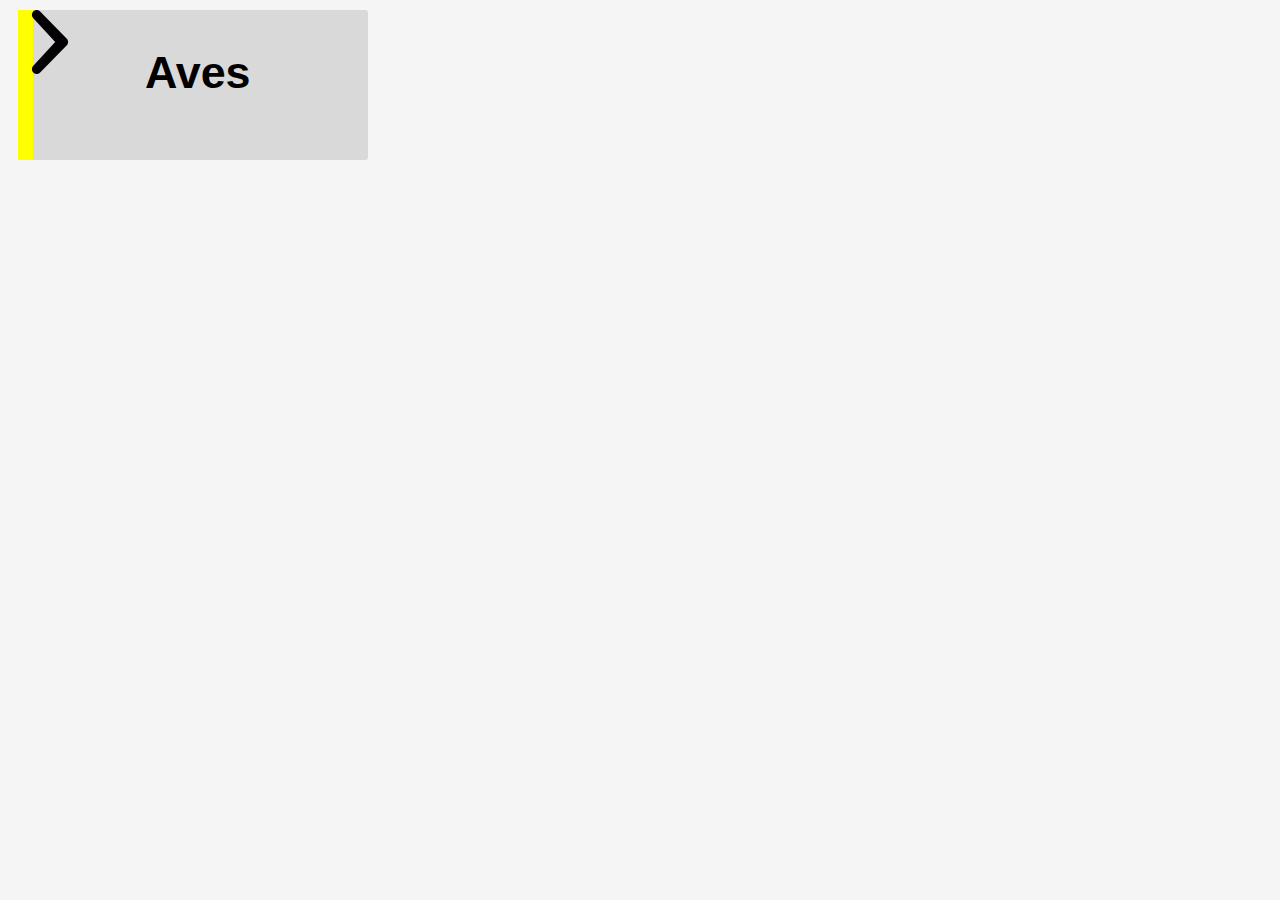
==== Guia/index.html @ 2aef9325 "Adionando o primeiro arquivo do Guia" ====
<!DOCTYPE html>
<html>
    <head>
        <title>OnApp</title>
        <meta charset="utf-8">
        <meta name="description" content="Treinando">
        <meta name="keywords" content="HTML, CSS, JavaScript">
        <meta name="author" content=" Daniela Pereira Rigoli">
        <meta name="viewport" content="width=device-width, initial-scale=1">
        <link rel="stylesheet" href="assets/css/main.css">

    </head>
<body>

    <a href=".html">
        <div class="container">
            <div class="line"></div>
            <div class="content"><h2>Aves</h2></div>
            <img class="icon" src="assets/img/Seta.png"/>
       </div>
    </a>
    
    



</body>
</html>
---- Guia/assets/css/main.css ----
body{
    background-color:whitesmoke;
}

.container{
    display: flex;
    width: 350px;
    height: 150px;
    border-radius:3px;
    margin: 10px ;
    background-color: #d9d9d9;
    color: black;
}

.container .line{
    display: flex;
    width: 15px;
    height: 150px;
    background-color: yellow;
   
}

.container .content{
    position: absolute;
    left: 145px;
    font-family:Arial, Helvetica, sans-serif;
    font-size: 29.9px;

}

.container .icon{
    position: absolute;
    max-width: 4rem;
    justify-content: left;
}

.container .line:nth-child(2) {
    background-color: red;
  }
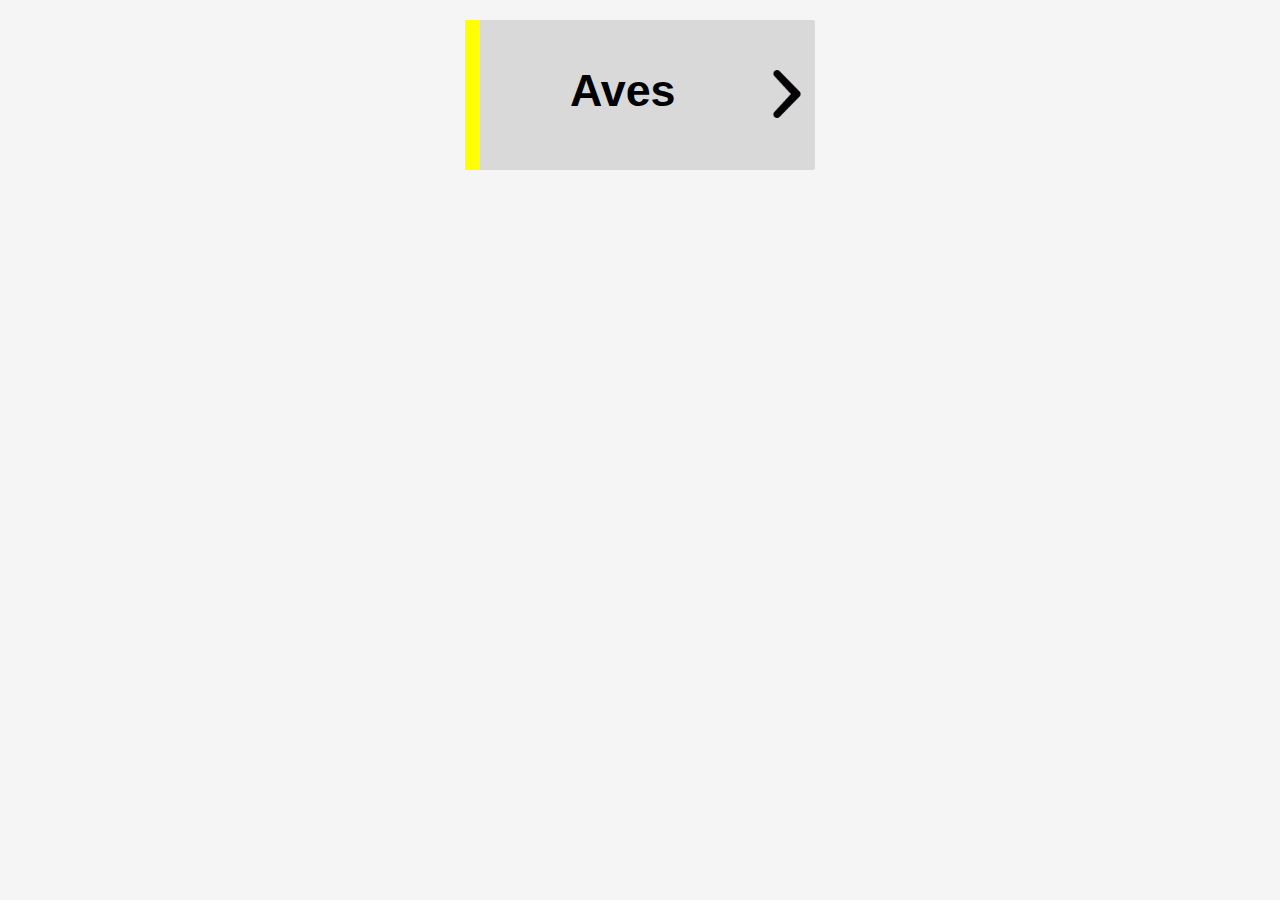
==== commit f8d0f699: "Alterações Guia" ====
--- a/Guia/index.html
+++ b/Guia/index.html
@@ -12,9 +12,17 @@
     </head>
 <body>
 
-    <a href=".html">
+    <a href="grupo.html">
         <div class="container">
-            <div class="line"></div>
+            <div class="line aves"></div>
+            <div class="content"><h2>Aves</h2></div>
+            <img class="icon" src="assets/img/Seta.png"/>
+       </div>
+    </a>
+    
+    <a href="grupo.html">
+        <div class="container">
+            <div class="line aves"></div>
             <div class="content"><h2>Aves</h2></div>
             <img class="icon" src="assets/img/Seta.png"/>
        </div>
--- a/Guia/assets/css/main.css
+++ b/Guia/assets/css/main.css
@@ -1,39 +1,80 @@
+
 body{
     background-color:whitesmoke;
+    margin: 0;
 }
 
 .container{
-    display: flex;
+    position:absolute;
     width: 350px;
-    height: 150px;
+    min-height: 150px;
     border-radius:3px;
-    margin: 10px ;
+    left: 50%;
+    margin: 20px;
+    margin-left: -175px; /* metade da largura */
     background-color: #d9d9d9;
     color: black;
 }
 
+/* utilizado apenas no index */
 .container .line{
     display: flex;
     width: 15px;
-    height: 150px;
+    height: 150px; /* altura do container */
+}
+
+/* utilizado apenas no grupo */
+.band {
+    display: flex;
+    width: auto;  /* largura da tela */
+    padding:0 20px;
+    height: 2rem;
+}
+
+/*para ter a conecção da cor nos 2 arquivos e se aproveitar o line para os outros bichos*/
+.aves{
     background-color: yellow;
-   
 }
 
 .container .content{
     position: absolute;
-    left: 145px;
+    left: 30%;
+    top: 5%;
     font-family:Arial, Helvetica, sans-serif;
     font-size: 29.9px;
 
 }
 
+/* utilizado apenas no index, alterar para fazer o voltar*/
 .container .icon{
     position: absolute;
-    max-width: 4rem;
-    justify-content: left;
+    max-width: 3rem;
+    position:absolute;
+    top:65%;
+    bottom: 50%;
+    margin-top:-3rem;
+    left:85%;
 }
 
 .container .line:nth-child(2) {
     background-color: red;
   }
+
+/* utilizado apenas no grupo */
+.picture {
+    max-height: 130px; /**/
+    max-width: 250px;
+    margin: 0.25rem;
+}
+
+p{
+    font-size: 1em;
+    margin: 1rem;
+    margin-bottom: 0rem;
+    text-align: justify;
+    
+}
+
+h3{
+    margin: 1rem;
+}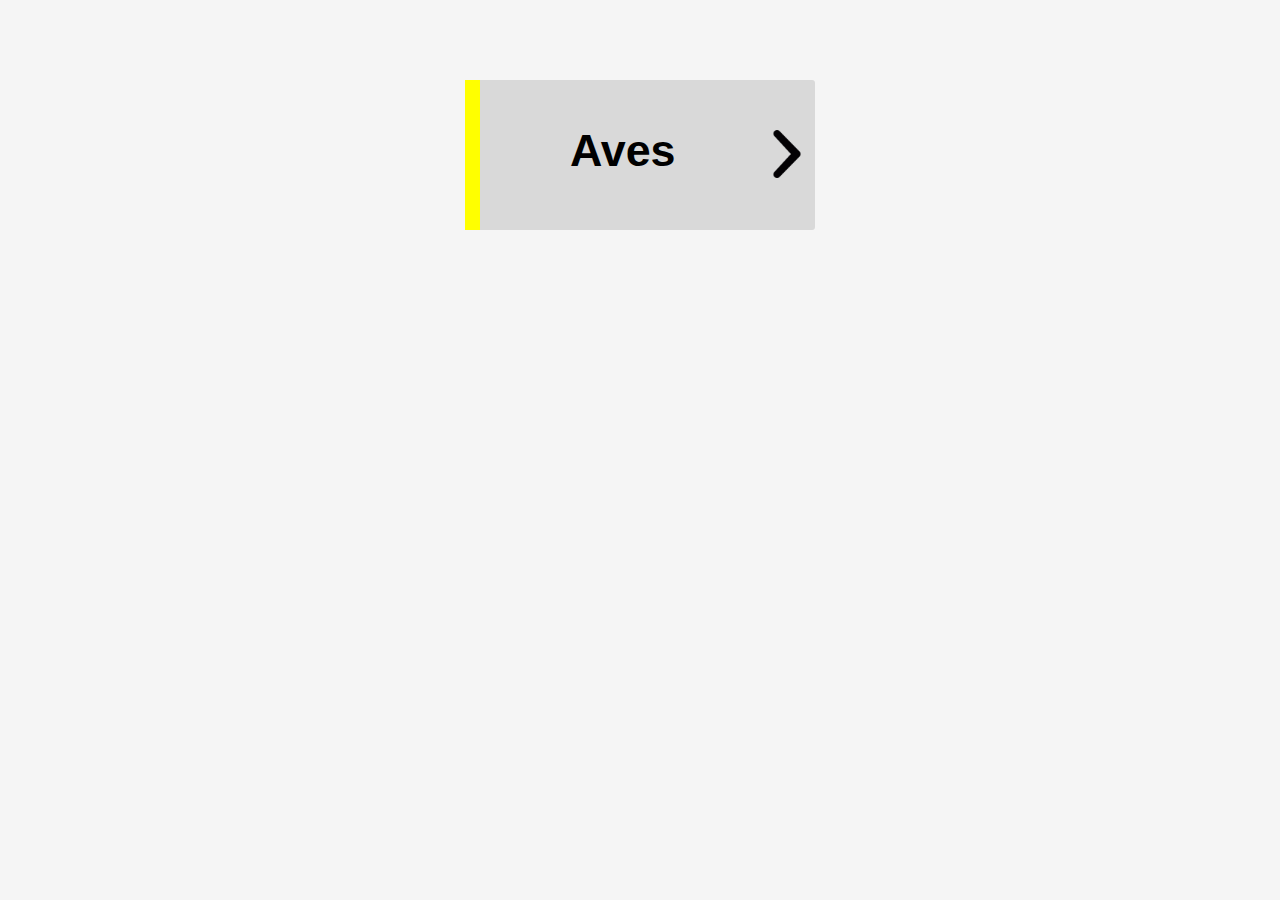
==== commit 142227aa: "Primeiro arquivo JS" ====
--- a/Guia/index.html
+++ b/Guia/index.html
@@ -11,14 +11,6 @@
 
     </head>
 <body>
-
-    <a href="grupo.html">
-        <div class="container">
-            <div class="line aves"></div>
-            <div class="content"><h2>Aves</h2></div>
-            <img class="icon" src="assets/img/Seta.png"/>
-       </div>
-    </a>
     
     <a href="grupo.html">
         <div class="container">
--- a/Guia/assets/css/main.css
+++ b/Guia/assets/css/main.css
@@ -10,10 +10,12 @@
     min-height: 150px;
     border-radius:3px;
     left: 50%;
-    margin: 20px;
+    margin: 5rem;
     margin-left: -175px; /* metade da largura */
     background-color: #d9d9d9;
+
     color: black;
+    text-align: center;
 }
 
 /* utilizado apenas no index */
@@ -56,13 +58,9 @@
     left:85%;
 }
 
-.container .line:nth-child(2) {
-    background-color: red;
-  }
-
 /* utilizado apenas no grupo */
 .picture {
-    max-height: 130px; /**/
+    max-height: 130px;
     max-width: 250px;
     margin: 0.25rem;
 }
@@ -72,7 +70,6 @@
     margin: 1rem;
     margin-bottom: 0rem;
     text-align: justify;
-    
 }
 
 h3{
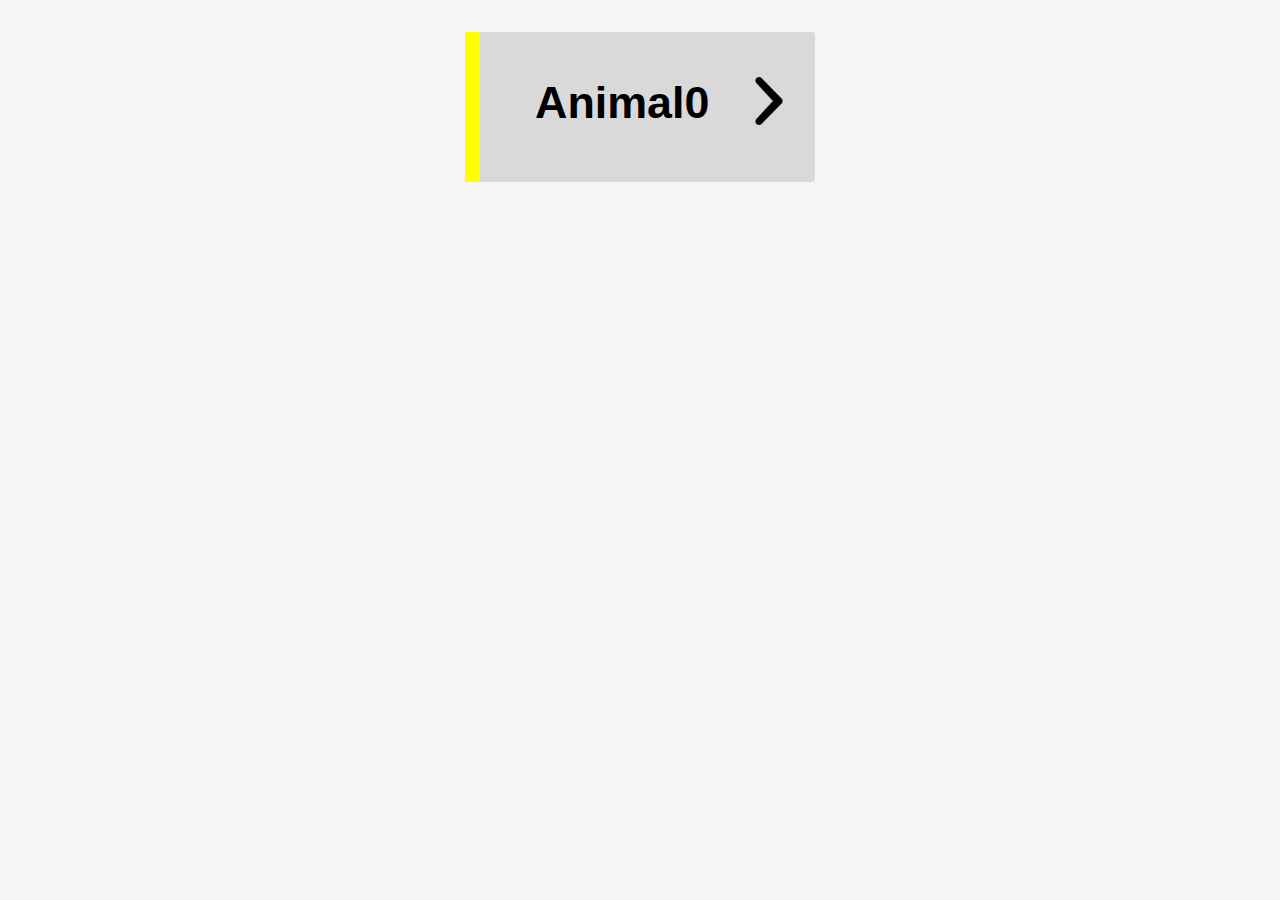
==== commit ccb1f3db: "Adicionando botão de voltar" ====
--- a/Guia/index.html
+++ b/Guia/index.html
@@ -12,14 +12,18 @@
     </head>
 <body>
     
-    <a href="grupo.html">
-        <div class="container">
-            <div class="line aves"></div>
-            <div class="content"><h2>Aves</h2></div>
-            <img class="icon" src="assets/img/Seta.png"/>
-       </div>
-    </a>
-    
+    <div class="buttons" id="buttons">
+        <a href="grupo.html">
+            <div class="container">
+                <div class="line aves"></div>
+                <div class="content">
+                    <h2>Animal0</h2>
+                </div>
+            <img class="icon" src="assets/img/Seta.png">
+            </div>
+        </a>
+    </div>
+        
     
 
 
--- a/Guia/assets/css/main.css
+++ b/Guia/assets/css/main.css
@@ -4,16 +4,20 @@
     margin: 0;
 }
 
+#buttons{
+    width: 350px;
+    position: absolute;
+    left:50%;
+    margin-left:-175px;
+
+}
+
 .container{
-    position:absolute;
-    width: 350px;
+    position: relative;
     min-height: 150px;
     border-radius:3px;
-    left: 50%;
-    margin: 5rem;
-    margin-left: -175px; /* metade da largura */
+    margin-top: 2rem;
     background-color: #d9d9d9;
-
     color: black;
     text-align: center;
 }
@@ -40,7 +44,7 @@
 
 .container .content{
     position: absolute;
-    left: 30%;
+    left: 20%;
     top: 5%;
     font-family:Arial, Helvetica, sans-serif;
     font-size: 29.9px;
@@ -48,14 +52,17 @@
 }
 
 /* utilizado apenas no index, alterar para fazer o voltar*/
-.container .icon{
+.icon{
     position: absolute;
     max-width: 3rem;
-    position:absolute;
-    top:65%;
-    bottom: 50%;
-    margin-top:-3rem;
-    left:85%;
+    top: 30%;
+    left:80%;
+}
+
+#voltar{
+    position: absolute;
+    max-height: 1.5rem;
+    margin-top: 0.25rem;
 }
 
 /* utilizado apenas no grupo */
